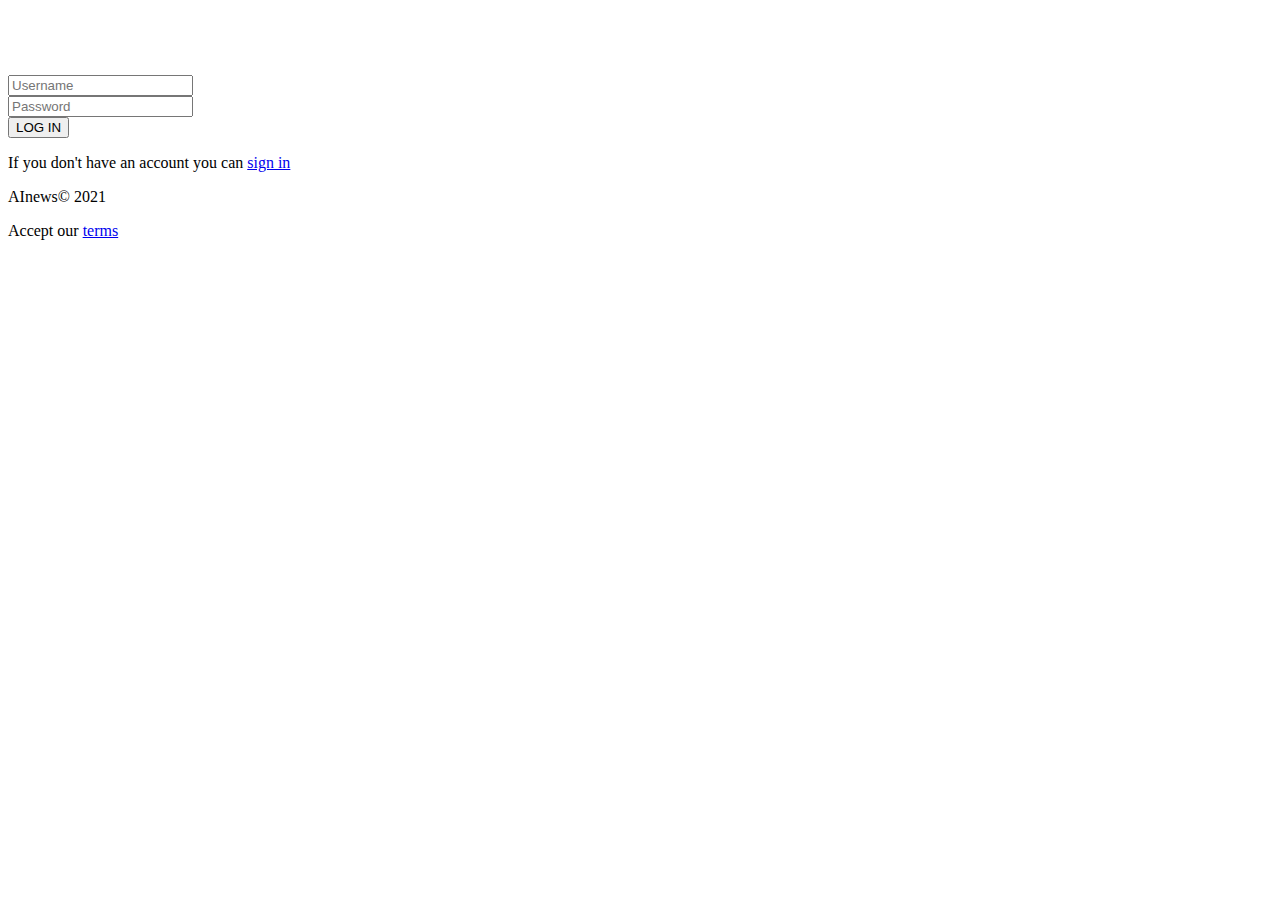
==== login.html @ f03d3ecf "Update login.html" ====
<html> 
 <head>
  <title>Log into account</title>
   <meta charset="UTF-8"> 
   <link rel="stylesheet" href="css/style.css" type="text/css"> 
 </head> 
<body> 
<div>  
 <form class="form" action="php/login.php" method="POST"> 
<a href="index.html" class="form_title">
            <svg width="57" height="67" viewBox="0 0 57 67" fill="none" xmlns="http://www.w3.org/2000/svg">
              <path d="M2.92981 46.2432V24.6216M27.1542 3H2.92981V24.6216M27.1542 3V24.6216M27.1542 3H40.6122M27.1542 24.6216V46.2432H40.6122M27.1542 24.6216H2.92981M40.6122 3H54.0702M40.6122 3V46.2432M40.6122 46.2432H54.0702" stroke="#fff" stroke-width="5" stroke-linecap="round" stroke-linejoin="round"/>
              <path d="M2.92981 46.2432V24.6216M27.1542 3H2.92981V24.6216M27.1542 3V24.6216M27.1542 3H40.6122M27.1542 24.6216V46.2432H40.6122M27.1542 24.6216H2.92981M40.6122 3H54.0702M40.6122 3V46.2432M40.6122 46.2432H54.0702" stroke="#fff" stroke-width="5" stroke-linecap="round" stroke-linejoin="round"/>
              <path d="M9.766 51.8445H13.024C13.156 51.8445 13.27 51.8925 13.366 51.9885C13.462 52.0845 13.51 52.1985 13.51 52.3305V63.9585C13.51 64.0905 13.462 64.2045 13.366 64.3005C13.27 64.3965 13.156 64.4445 13.024 64.4445H10.18C9.868 64.4445 9.622 64.3065 9.442 64.0305L6.4 59.4405V63.9585C6.4 64.0905 6.352 64.2045 6.256 64.3005C6.16 64.3965 6.046 64.4445 5.914 64.4445H2.656C2.524 64.4445 2.41 64.3965 2.314 64.3005C2.218 64.2045 2.17 64.0905 2.17 63.9585V52.3305C2.17 52.1985 2.218 52.0845 2.314 51.9885C2.41 51.8925 2.524 51.8445 2.656 51.8445H5.5C5.836 51.8445 6.082 51.9825 6.238 52.2585L9.28 57.2445V52.3305C9.28 52.1985 9.328 52.0845 9.424 51.9885C9.52 51.8925 9.634 51.8445 9.766 51.8445ZM20.1658 60.9345H25.7098C25.8418 60.9345 25.9558 60.9825 26.0518 61.0785C26.1478 61.1745 26.1958 61.2885 26.1958 61.4205V63.9585C26.1958 64.0905 26.1478 64.2045 26.0518 64.3005C25.9558 64.3965 25.8418 64.4445 25.7098 64.4445H16.3318C16.1998 64.4445 16.0858 64.3965 15.9898 64.3005C15.8938 64.2045 15.8458 64.0905 15.8458 63.9585V52.3305C15.8458 52.1985 15.8938 52.0845 15.9898 51.9885C16.0858 51.8925 16.1998 51.8445 16.3318 51.8445H25.5658C25.6978 51.8445 25.8118 51.8925 25.9078 51.9885C26.0038 52.0845 26.0518 52.1985 26.0518 52.3305V54.8685C26.0518 55.0005 26.0038 55.1145 25.9078 55.2105C25.8118 55.3065 25.6978 55.3545 25.5658 55.3545H20.1658V56.4885H25.1698C25.3018 56.4885 25.4158 56.5365 25.5118 56.6325C25.6078 56.7285 25.6558 56.8425 25.6558 56.9745V59.3145C25.6558 59.4465 25.6078 59.5605 25.5118 59.6565C25.4158 59.7525 25.3018 59.8005 25.1698 59.8005H20.1658V60.9345ZM32.8794 64.4445H30.3054C30.0774 64.4445 29.8854 64.3785 29.7294 64.2465C29.5854 64.1025 29.5014 63.9405 29.4774 63.7605L27.8214 52.2945V52.2405C27.8214 52.1325 27.8574 52.0425 27.9294 51.9705C28.0134 51.8865 28.1094 51.8445 28.2174 51.8445H31.5654C31.9614 51.8445 32.1774 52.0065 32.2134 52.3305L32.8254 57.4065L33.5634 55.1565C33.6834 54.8085 33.8874 54.6345 34.1754 54.6345H36.0114C36.2994 54.6345 36.5034 54.8085 36.6234 55.1565L37.3614 57.3885L37.9734 52.3305C38.0094 52.0065 38.2254 51.8445 38.6214 51.8445H41.9694C42.0774 51.8445 42.1674 51.8865 42.2394 51.9705C42.3234 52.0425 42.3654 52.1325 42.3654 52.2405V52.2945L40.7094 63.7605C40.6854 63.9405 40.5954 64.1025 40.4394 64.2465C40.2954 64.3785 40.1094 64.4445 39.8814 64.4445H37.3074C36.9354 64.4445 36.6894 64.2825 36.5694 63.9585L35.0934 60.2685L33.6174 63.9585C33.4974 64.2825 33.2514 64.4445 32.8794 64.4445ZM43.8401 55.8045C43.8401 54.5805 44.3441 53.5845 45.3521 52.8165C46.3721 52.0485 47.7041 51.6645 49.3481 51.6645C51.0041 51.6645 52.3541 52.0665 53.3981 52.8705C54.4541 53.6745 54.9821 54.5145 54.9821 55.3905C54.9821 55.4985 54.9401 55.5945 54.8561 55.6785C54.7841 55.7505 54.7001 55.7865 54.6041 55.7865H51.0041C50.7281 55.7865 50.4761 55.6845 50.2481 55.4805C50.0201 55.2765 49.7141 55.1745 49.3301 55.1745C48.7541 55.1745 48.4661 55.3425 48.4661 55.6785C48.4661 55.8585 48.6041 56.0085 48.8801 56.1285C49.1681 56.2485 49.6961 56.3565 50.4641 56.4525C52.2521 56.6805 53.5241 57.1005 54.2801 57.7125C55.0481 58.3125 55.4321 59.2305 55.4321 60.4665C55.4321 61.6905 54.8681 62.6925 53.7401 63.4725C52.6241 64.2405 51.1601 64.6245 49.3481 64.6245C47.5361 64.6245 46.1141 64.2525 45.0821 63.5085C44.0501 62.7645 43.5341 61.8585 43.5341 60.7905C43.5341 60.6825 43.5701 60.5925 43.6421 60.5205C43.7261 60.4365 43.8221 60.3945 43.9301 60.3945H47.3501C47.6021 60.3945 47.8781 60.5145 48.1781 60.7545C48.4901 60.9945 48.9161 61.1145 49.4561 61.1145C50.3561 61.1145 50.8061 60.9465 50.8061 60.6105C50.8061 60.3945 50.6441 60.2325 50.3201 60.1245C49.9961 60.0045 49.3841 59.8845 48.4841 59.7645C45.3881 59.3565 43.8401 58.0365 43.8401 55.8045Z" fill="#fff"/>
                <defs>
                  <linearGradient id="paint0_linear" x1="28.5" y1="3" x2="28.5" y2="46.2432" gradientUnits="userSpaceOnUse">
                    <stop stop-color="#fff"/>
                    <stop offset="1" stop-color="#fff" stop-opacity="0"/>
                  </linearGradient>
              </defs>
            </svg>
          </a>
  <div class="form_group"> 
    <input placeholder="Username" type="text" class="form_input" > <!--pattern="[A-Za-z_.-]{1,}@[A-za-z_.-]{1,}[.][A-Za-z]{2,4}" required-->
    <label  class="form_label"></label> 
  </div>
  <div class="form_group"> 
   <input placeholder="Password" type="password" class="form_input"  >  <!-- pattern="[a-zA-Z0-9]{8,}" required-->
    <label class="form_label"></label>
  </div>
  <button type="submit" value="Submit" class="form_button">LOG IN</button>
  <div>
    <p>If you don't have an account you can <a href="signin.html">sign in</a></p>
    <p class="copyright">AInews© 2021</p>
    <p class="copyright">Accept our <a href="#">terms</a></p>
  </div>
 </form> 
</div>
<body> 
</html>
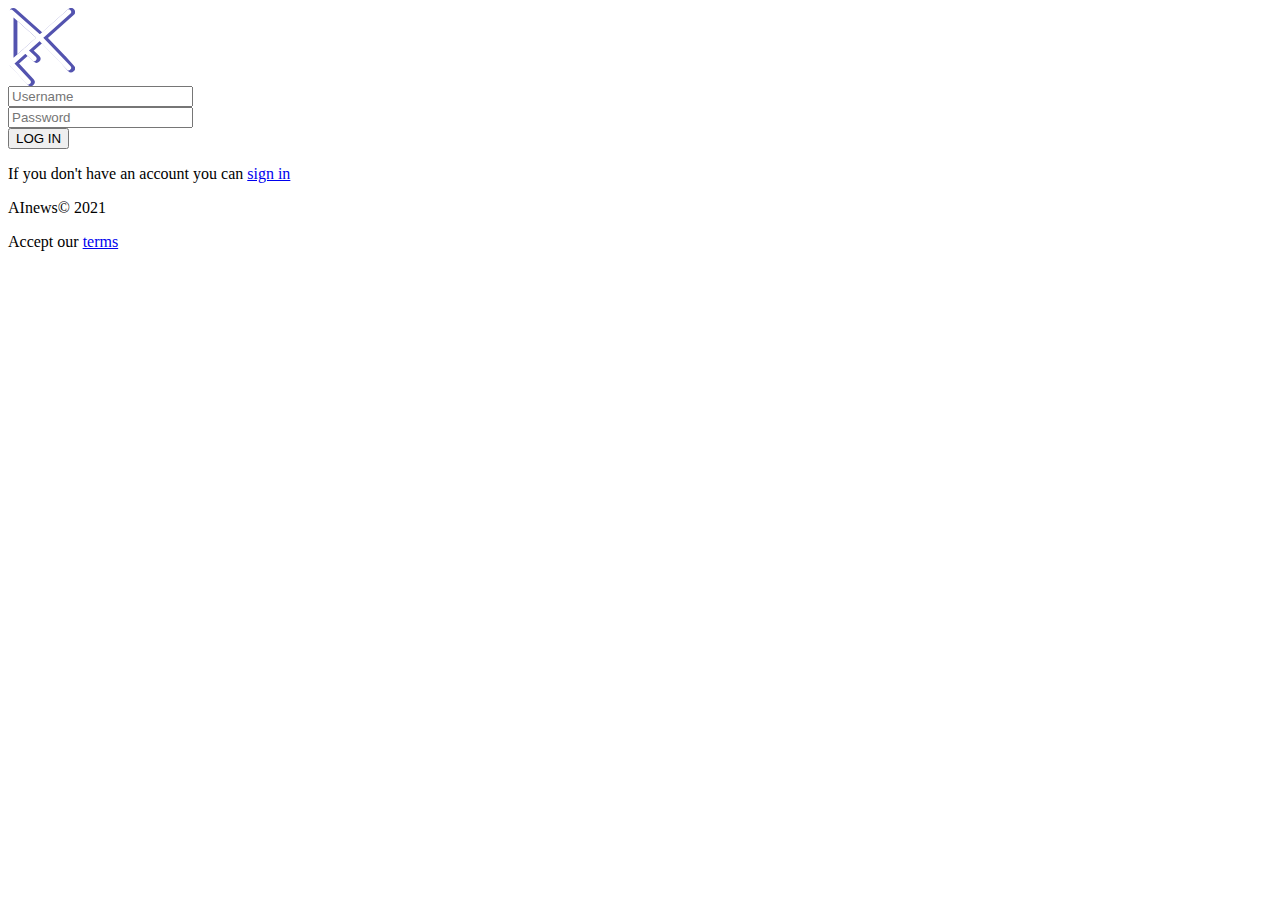
==== commit f43ff6cb: "change" ====
--- a/login.html
+++ b/login.html
@@ -8,24 +8,18 @@
 <div>  
  <form class="form" action="php/login.php" method="POST"> 
 <a href="index.html" class="form_title">
-            <svg width="57" height="67" viewBox="0 0 57 67" fill="none" xmlns="http://www.w3.org/2000/svg">
-              <path d="M2.92981 46.2432V24.6216M27.1542 3H2.92981V24.6216M27.1542 3V24.6216M27.1542 3H40.6122M27.1542 24.6216V46.2432H40.6122M27.1542 24.6216H2.92981M40.6122 3H54.0702M40.6122 3V46.2432M40.6122 46.2432H54.0702" stroke="#fff" stroke-width="5" stroke-linecap="round" stroke-linejoin="round"/>
-              <path d="M2.92981 46.2432V24.6216M27.1542 3H2.92981V24.6216M27.1542 3V24.6216M27.1542 3H40.6122M27.1542 24.6216V46.2432H40.6122M27.1542 24.6216H2.92981M40.6122 3H54.0702M40.6122 3V46.2432M40.6122 46.2432H54.0702" stroke="#fff" stroke-width="5" stroke-linecap="round" stroke-linejoin="round"/>
-              <path d="M9.766 51.8445H13.024C13.156 51.8445 13.27 51.8925 13.366 51.9885C13.462 52.0845 13.51 52.1985 13.51 52.3305V63.9585C13.51 64.0905 13.462 64.2045 13.366 64.3005C13.27 64.3965 13.156 64.4445 13.024 64.4445H10.18C9.868 64.4445 9.622 64.3065 9.442 64.0305L6.4 59.4405V63.9585C6.4 64.0905 6.352 64.2045 6.256 64.3005C6.16 64.3965 6.046 64.4445 5.914 64.4445H2.656C2.524 64.4445 2.41 64.3965 2.314 64.3005C2.218 64.2045 2.17 64.0905 2.17 63.9585V52.3305C2.17 52.1985 2.218 52.0845 2.314 51.9885C2.41 51.8925 2.524 51.8445 2.656 51.8445H5.5C5.836 51.8445 6.082 51.9825 6.238 52.2585L9.28 57.2445V52.3305C9.28 52.1985 9.328 52.0845 9.424 51.9885C9.52 51.8925 9.634 51.8445 9.766 51.8445ZM20.1658 60.9345H25.7098C25.8418 60.9345 25.9558 60.9825 26.0518 61.0785C26.1478 61.1745 26.1958 61.2885 26.1958 61.4205V63.9585C26.1958 64.0905 26.1478 64.2045 26.0518 64.3005C25.9558 64.3965 25.8418 64.4445 25.7098 64.4445H16.3318C16.1998 64.4445 16.0858 64.3965 15.9898 64.3005C15.8938 64.2045 15.8458 64.0905 15.8458 63.9585V52.3305C15.8458 52.1985 15.8938 52.0845 15.9898 51.9885C16.0858 51.8925 16.1998 51.8445 16.3318 51.8445H25.5658C25.6978 51.8445 25.8118 51.8925 25.9078 51.9885C26.0038 52.0845 26.0518 52.1985 26.0518 52.3305V54.8685C26.0518 55.0005 26.0038 55.1145 25.9078 55.2105C25.8118 55.3065 25.6978 55.3545 25.5658 55.3545H20.1658V56.4885H25.1698C25.3018 56.4885 25.4158 56.5365 25.5118 56.6325C25.6078 56.7285 25.6558 56.8425 25.6558 56.9745V59.3145C25.6558 59.4465 25.6078 59.5605 25.5118 59.6565C25.4158 59.7525 25.3018 59.8005 25.1698 59.8005H20.1658V60.9345ZM32.8794 64.4445H30.3054C30.0774 64.4445 29.8854 64.3785 29.7294 64.2465C29.5854 64.1025 29.5014 63.9405 29.4774 63.7605L27.8214 52.2945V52.2405C27.8214 52.1325 27.8574 52.0425 27.9294 51.9705C28.0134 51.8865 28.1094 51.8445 28.2174 51.8445H31.5654C31.9614 51.8445 32.1774 52.0065 32.2134 52.3305L32.8254 57.4065L33.5634 55.1565C33.6834 54.8085 33.8874 54.6345 34.1754 54.6345H36.0114C36.2994 54.6345 36.5034 54.8085 36.6234 55.1565L37.3614 57.3885L37.9734 52.3305C38.0094 52.0065 38.2254 51.8445 38.6214 51.8445H41.9694C42.0774 51.8445 42.1674 51.8865 42.2394 51.9705C42.3234 52.0425 42.3654 52.1325 42.3654 52.2405V52.2945L40.7094 63.7605C40.6854 63.9405 40.5954 64.1025 40.4394 64.2465C40.2954 64.3785 40.1094 64.4445 39.8814 64.4445H37.3074C36.9354 64.4445 36.6894 64.2825 36.5694 63.9585L35.0934 60.2685L33.6174 63.9585C33.4974 64.2825 33.2514 64.4445 32.8794 64.4445ZM43.8401 55.8045C43.8401 54.5805 44.3441 53.5845 45.3521 52.8165C46.3721 52.0485 47.7041 51.6645 49.3481 51.6645C51.0041 51.6645 52.3541 52.0665 53.3981 52.8705C54.4541 53.6745 54.9821 54.5145 54.9821 55.3905C54.9821 55.4985 54.9401 55.5945 54.8561 55.6785C54.7841 55.7505 54.7001 55.7865 54.6041 55.7865H51.0041C50.7281 55.7865 50.4761 55.6845 50.2481 55.4805C50.0201 55.2765 49.7141 55.1745 49.3301 55.1745C48.7541 55.1745 48.4661 55.3425 48.4661 55.6785C48.4661 55.8585 48.6041 56.0085 48.8801 56.1285C49.1681 56.2485 49.6961 56.3565 50.4641 56.4525C52.2521 56.6805 53.5241 57.1005 54.2801 57.7125C55.0481 58.3125 55.4321 59.2305 55.4321 60.4665C55.4321 61.6905 54.8681 62.6925 53.7401 63.4725C52.6241 64.2405 51.1601 64.6245 49.3481 64.6245C47.5361 64.6245 46.1141 64.2525 45.0821 63.5085C44.0501 62.7645 43.5341 61.8585 43.5341 60.7905C43.5341 60.6825 43.5701 60.5925 43.6421 60.5205C43.7261 60.4365 43.8221 60.3945 43.9301 60.3945H47.3501C47.6021 60.3945 47.8781 60.5145 48.1781 60.7545C48.4901 60.9945 48.9161 61.1145 49.4561 61.1145C50.3561 61.1145 50.8061 60.9465 50.8061 60.6105C50.8061 60.3945 50.6441 60.2325 50.3201 60.1245C49.9961 60.0045 49.3841 59.8845 48.4841 59.7645C45.3881 59.3565 43.8401 58.0365 43.8401 55.8045Z" fill="#fff"/>
-                <defs>
-                  <linearGradient id="paint0_linear" x1="28.5" y1="3" x2="28.5" y2="46.2432" gradientUnits="userSpaceOnUse">
-                    <stop stop-color="#fff"/>
-                    <stop offset="1" stop-color="#fff" stop-opacity="0"/>
-                  </linearGradient>
-              </defs>
-            </svg>
+<svg width="67" height="78" viewBox="0 0 67 78" fill="none" xmlns="http://www.w3.org/2000/svg">
+<path d="M5.39999 55.3333V4L34.2 29.6667M5.39999 55.3333L22.68 74M5.39999 55.3333L19.8 42.5M34.2 29.6667L63 4M34.2 29.6667L54.36 50.6667L63 60.3043M34.2 29.6667L19.8 42.5M19.8 42.5L28.44 50.6667" stroke="#5353AF" stroke-width="8" stroke-linecap="round" stroke-linejoin="round"/>
+<path d="M3 55.3333V4L31.8 29.6667M3 55.3333L20.28 74M3 55.3333L17.4 42.5M31.8 29.6667L60.6 4M31.8 29.6667L51.96 50.6667L60.6 59.7971M31.8 29.6667L17.4 42.5M17.4 42.5L26.04 50.6667" stroke="white" stroke-width="5" stroke-linecap="round" stroke-linejoin="round"/>
+</svg>
+
           </a>
   <div class="form_group"> 
-    <input placeholder="Username" type="text" class="form_input" > <!--pattern="[A-Za-z_.-]{1,}@[A-za-z_.-]{1,}[.][A-Za-z]{2,4}" required-->
+    <input placeholder="Username" type="text" class="form_input" name='email' pattern="[A-Za-z_.-]{1,}@[A-za-z_.-]{1,}[.][A-Za-z]{2,4}" required> 
     <label  class="form_label"></label> 
   </div>
   <div class="form_group"> 
-   <input placeholder="Password" type="password" class="form_input"  >  <!-- pattern="[a-zA-Z0-9]{8,}" required-->
+   <input placeholder="Password" type="password" class="form_input" name='password' pattern="[a-zA-Z0-9]{8,}" required>  
     <label class="form_label"></label>
   </div>
   <button type="submit" value="Submit" class="form_button">LOG IN</button>
@@ -37,4 +31,4 @@
  </form> 
 </div>
 <body> 
-</html> 
+</html> 